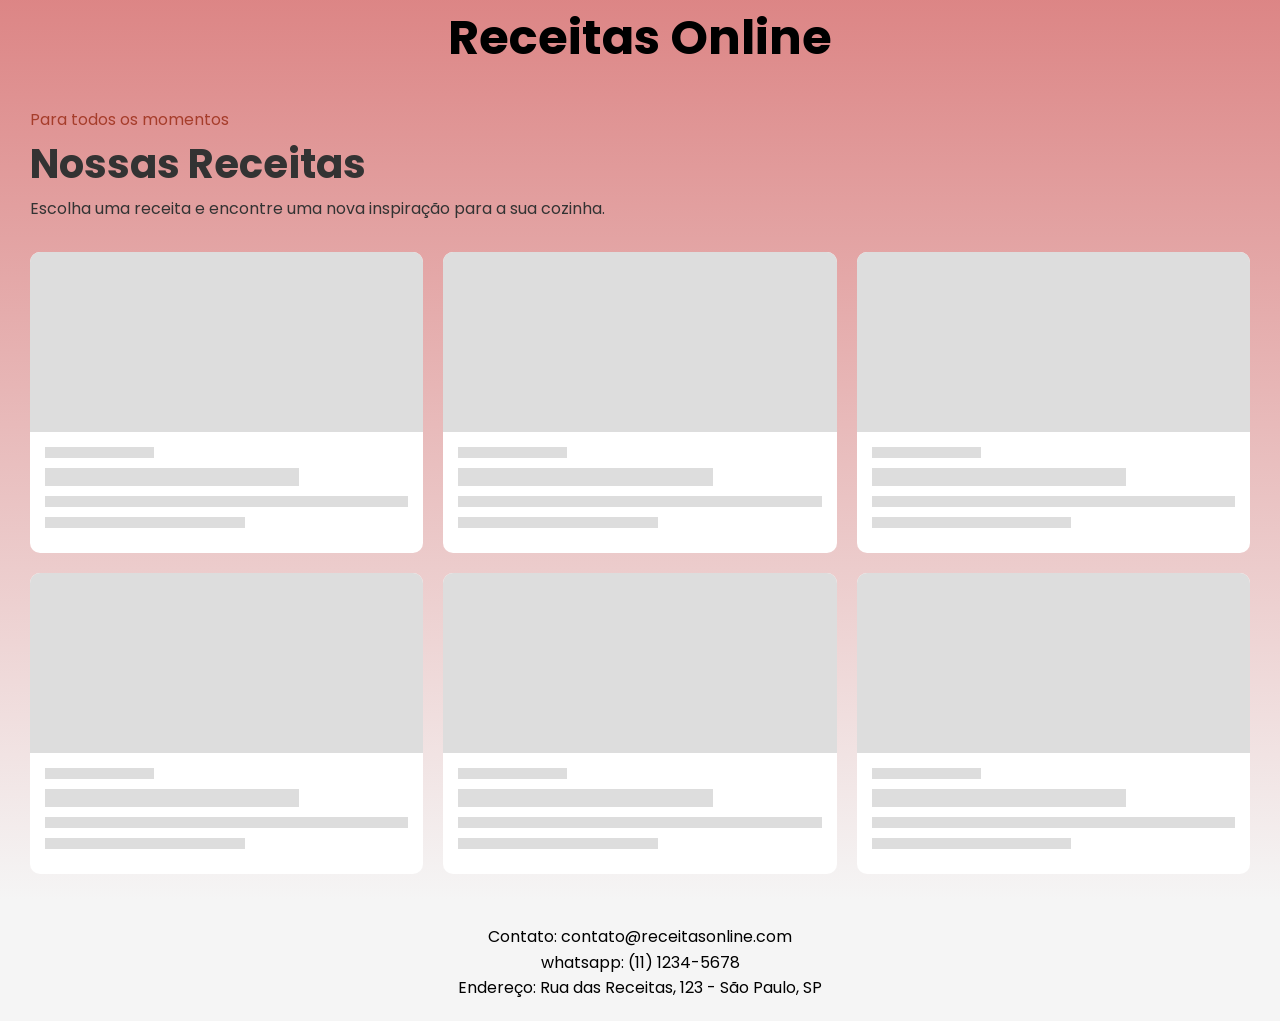
==== receitas.html @ 3415c0a6 "criando novo arquivo receitas HTML e modificando os arquivos anteriores" ====
<!DOCTYPE html>
<html lang="pt-br">
<head>
    <meta charset="UTF-8">
    <meta name="viewport" content="width=device-width, initial-scale=1.0">
    <title>Receitas Online</title>
    <link rel="stylesheet" href="style.css">
    <script src="scripts.js"></script>
</head>
<body class="pagina-receitas">
    <header>
        <h1 class="logor">Receitas Online</h1>
        <a href="index.html" class="logo-link" aria-label="Voltar para a página inicial"></a>
    </header>

    <main class="conteudo-receitas">
        <section class="apresentacao-receitas" aria-labelledby="titulo-receitas">
            <p class="etiqueta">Para todos os momentos</p>
            <h1 id="titulo-receitas" class="nreceitas">Nossas Receitas</h1>
            <p>Escolha uma receita e encontre uma nova inspiração para a sua cozinha.</p>
        </section>

        <!-- A API poderá substituir estes cards pelos dados das receitas. -->
        <section id="lista-receitas" class="grade-receitas" aria-label="Lista de receitas" aria-live="polite">
            <article class="card-receita carregando" aria-hidden="true">
                <div class="imagem-receita"></div>
                <div class="conteudo-card">
                    <span class="linha-skeleton pequena"></span>
                    <span class="linha-skeleton titulo"></span>
                    <span class="linha-skeleton"></span>
                    <span class="linha-skeleton media"></span>
                </div>
            </article>
            <article class="card-receita carregando" aria-hidden="true">
                <div class="imagem-receita"></div>
                <div class="conteudo-card">
                    <span class="linha-skeleton pequena"></span>
                    <span class="linha-skeleton titulo"></span>
                    <span class="linha-skeleton"></span>
                    <span class="linha-skeleton media"></span>
                </div>
            </article>
            <article class="card-receita carregando" aria-hidden="true">
                <div class="imagem-receita"></div>
                <div class="conteudo-card">
                    <span class="linha-skeleton pequena"></span>
                    <span class="linha-skeleton titulo"></span>
                    <span class="linha-skeleton"></span>
                    <span class="linha-skeleton media"></span>
                </div>
            </article>
            <article class="card-receita carregando" aria-hidden="true">
                <div class="imagem-receita"></div>
                <div class="conteudo-card">
                    <span class="linha-skeleton pequena"></span>
                    <span class="linha-skeleton titulo"></span>
                    <span class="linha-skeleton"></span>
                    <span class="linha-skeleton media"></span>
                </div>
            </article>
            <article class="card-receita carregando" aria-hidden="true">
                <div class="imagem-receita"></div>
                <div class="conteudo-card">
                    <span class="linha-skeleton pequena"></span>
                    <span class="linha-skeleton titulo"></span>
                    <span class="linha-skeleton"></span>
                    <span class="linha-skeleton media"></span>
                </div>
            </article>
            <article class="card-receita carregando" aria-hidden="true">
                <div class="imagem-receita"></div>
                <div class="conteudo-card">
                    <span class="linha-skeleton pequena"></span>
                    <span class="linha-skeleton titulo"></span>
                    <span class="linha-skeleton"></span>
                    <span class="linha-skeleton media"></span>
                </div>
            </article>
        </section>
    </main>

   <footer>
        <p>Contato: contato@receitasonline.com</p>
        <p>whatsapp: (11) 1234-5678</p>
        <p>Endereço: Rua das Receitas, 123 - São Paulo, SP</p>
    </footer>
</body>
</html>
---- style.css ----
@import url('https://fonts.googleapis.com/css2?family=Poppins:ital,wght@0,100;0,200;0,300;0,400;0,500;0,600;0,700;0,800;0,900;1,100;1,200;1,300;1,400;1,500;1,600;1,700;1,800;1,900&display=swap');


* {
    margin: 0;
    padding: 0;
    box-sizing: border-box;
}

body {
    font-family: 'Poppins', sans-serif;
    background-color: #f5f5f5;
    background-image: linear-gradient(rgba(217, 118, 118, 0.88), rgba(245, 245, 245, 0.88)), url('https://images.unsplash.com/photo-1498837167922-ddd27525d352?auto=format&fit=crop&w=1920&q=85');
    background-position: center;
    background-repeat: no-repeat;
    background-size: cover;
    background-attachment: fixed;
    color: #333;
    line-height: 1.6;
}   

header {
    font-size: 24px;
    color: black;
    text-align: center;    
    position: relative;
 }

.logor {
    cursor: pointer;
}

#pesquisa {
    position: absolute;
    top: 50%;
    right: 44px;
    transform: translateY(-50%);
}

#lupa {
    position: absolute;
    top: 50%;
    right: 0;
    transform: translateY(-50%);
}

 

.descubra {
    font-size: 200px;
}

.dee {
    font-size: 90px;
}

.btn {
    display: block;
    width: fit-content;
    margin: 24px auto 0;
    padding: 10px 20px;
    background-color: #ff6b6b;
    color: #fff;
    text-decoration: none;
    border-radius: 5px;
    transition: background-color 0.3s ease;
}

.btn:hover {
    background-color: #f72b2b;
}

footer {
    text-align: center;
    padding: 20px;
     color: black;
    position: relative;
    bottom: 0;
    width: 100%;
}

 .conteudo-receitas {
    padding: 30px;
}

.apresentacao-receitas {
    margin-bottom: 30px;
}

.etiqueta {
    color: #a63d2b;
}

.nreceitas {
    font-size: 40px;
}

.grade-receitas {
    display: grid;
    grid-template-columns: repeat(3, 1fr);
    gap: 20px;
}

.card-receita {
    overflow: hidden;
    border-radius: 10px;
    background: white;
}

 .imagem-receita {
    height: 180px;
    background: #dddddd;
}

 .conteudo-card {
    padding: 15px;
}

.linha-skeleton {
    display: block;
    width: 100%;
    height: 11px;
    margin-bottom: 10px;
    background: #dddddd;
}

.linha-skeleton.pequena { width: 30%; }
.linha-skeleton.titulo { width: 70%; height: 18px; }
.linha-skeleton.media { width: 55%; }

@media (max-width: 850px) {
    .grade-receitas {
        grid-template-columns: repeat(2, 1fr);
    }
}

@media (max-width: 560px) {
    .conteudo-receitas {
        padding: 36px 20px 56px;
    }

    .grade-receitas {
        grid-template-columns: 1fr;
    }
}
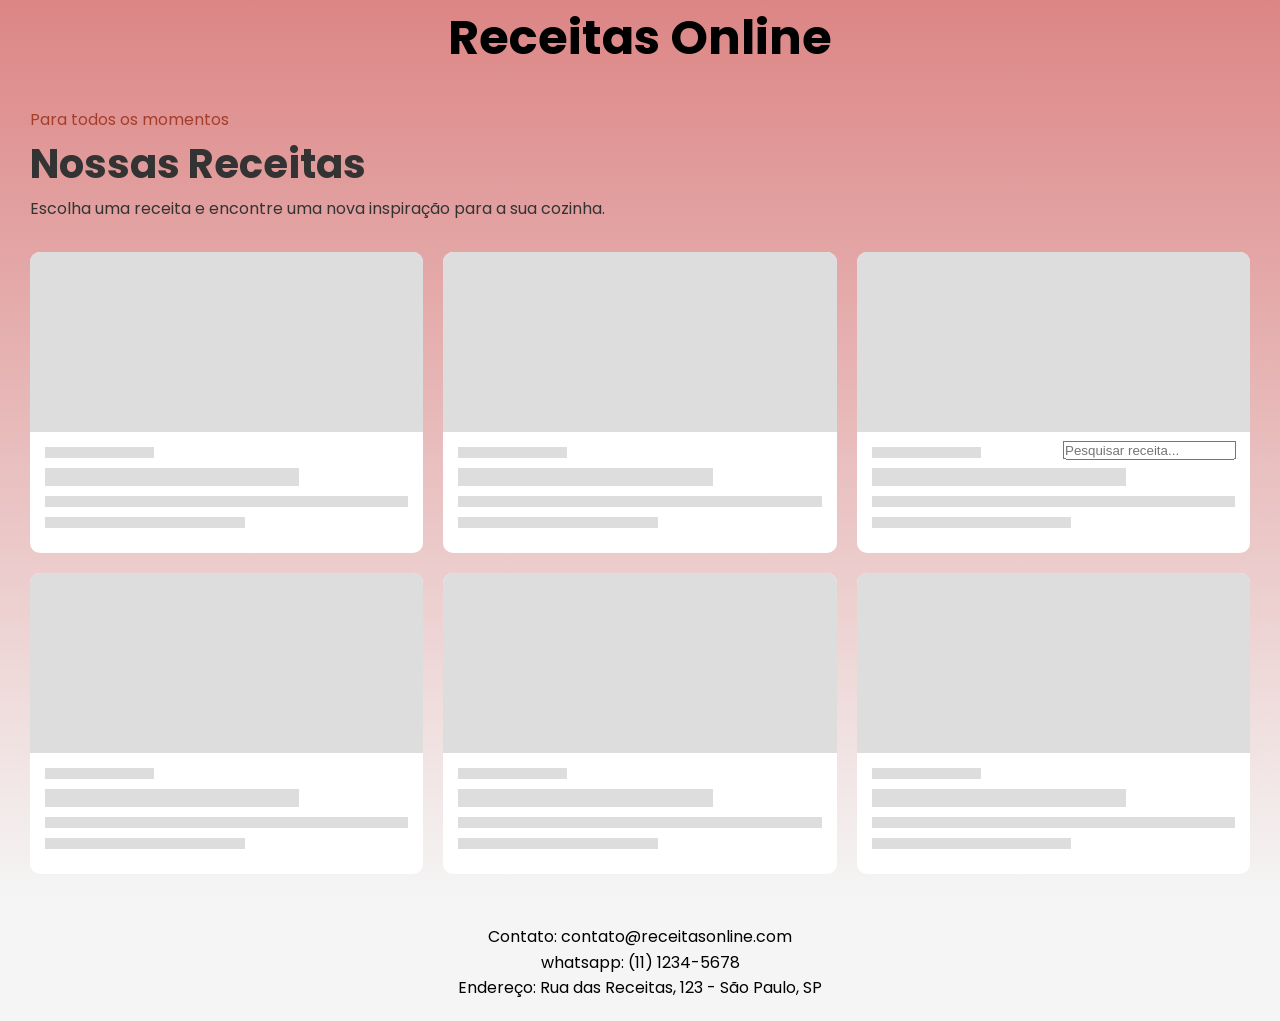
==== commit 7f5342a0: "Add files via upload" ====
--- a/receitas.html
+++ b/receitas.html
@@ -1,12 +1,13 @@
 <!DOCTYPE html>
 <html lang="pt-br">
+
 <head>
     <meta charset="UTF-8">
     <meta name="viewport" content="width=device-width, initial-scale=1.0">
     <title>Receitas Online</title>
     <link rel="stylesheet" href="style.css">
-    <script src="scripts.js"></script>
 </head>
+
 <body class="pagina-receitas">
     <header>
         <h1 class="logor">Receitas Online</h1>
@@ -19,6 +20,8 @@
             <h1 id="titulo-receitas" class="nreceitas">Nossas Receitas</h1>
             <p>Escolha uma receita e encontre uma nova inspiração para a sua cozinha.</p>
         </section>
+
+        <input id="pesquisa" type="text" placeholder="Pesquisar receita...">
 
         <!-- A API poderá substituir estes cards pelos dados das receitas. -->
         <section id="lista-receitas" class="grade-receitas" aria-label="Lista de receitas" aria-live="polite">
@@ -79,10 +82,13 @@
         </section>
     </main>
 
-   <footer>
+    <footer>
         <p>Contato: contato@receitasonline.com</p>
         <p>whatsapp: (11) 1234-5678</p>
         <p>Endereço: Rua das Receitas, 123 - São Paulo, SP</p>
     </footer>
+
+    <script src="scripts.js"></script>
+
 </body>
-</html>
+</html>
--- a/style.css
+++ b/style.css
@@ -143,4 +143,3 @@
         grid-template-columns: 1fr;
     }
 }
-
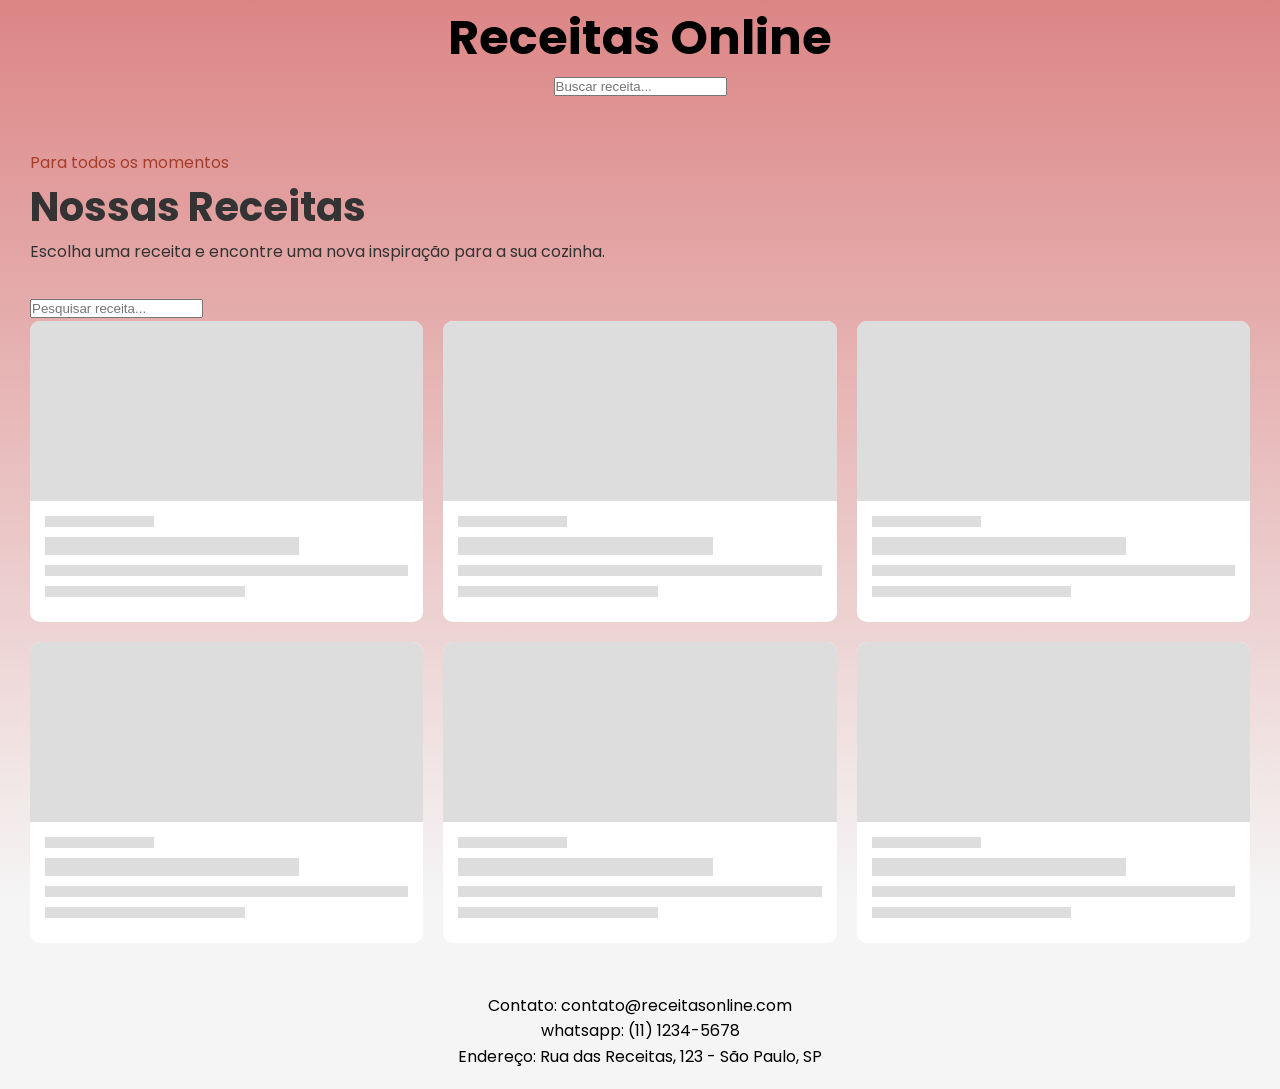
==== commit 7481a2c5: "Corrigindo campo de busca" ====
--- a/receitas.html
+++ b/receitas.html
@@ -12,6 +12,7 @@
     <header>
         <h1 class="logor">Receitas Online</h1>
         <a href="index.html" class="logo-link" aria-label="Voltar para a página inicial"></a>
+        <input type="search" class="barra-busca" placeholder="Buscar receita..." aria-label="Campo de busca de receitas">
     </header>
 
     <main class="conteudo-receitas">
--- a/style.css
+++ b/style.css
@@ -30,19 +30,15 @@
     cursor: pointer;
 }
 
-#pesquisa {
-    position: absolute;
-    top: 50%;
-    right: 44px;
-    transform: translateY(-50%);
+.barra-busca {
+    display: flex;
+    align-items: center;
+    justify-content: center;
+    max-width: 420px;
+    margin: 0 auto 24px;
 }
 
-#lupa {
-    position: absolute;
-    top: 50%;
-    right: 0;
-    transform: translateY(-50%);
-}
+
 
  
 
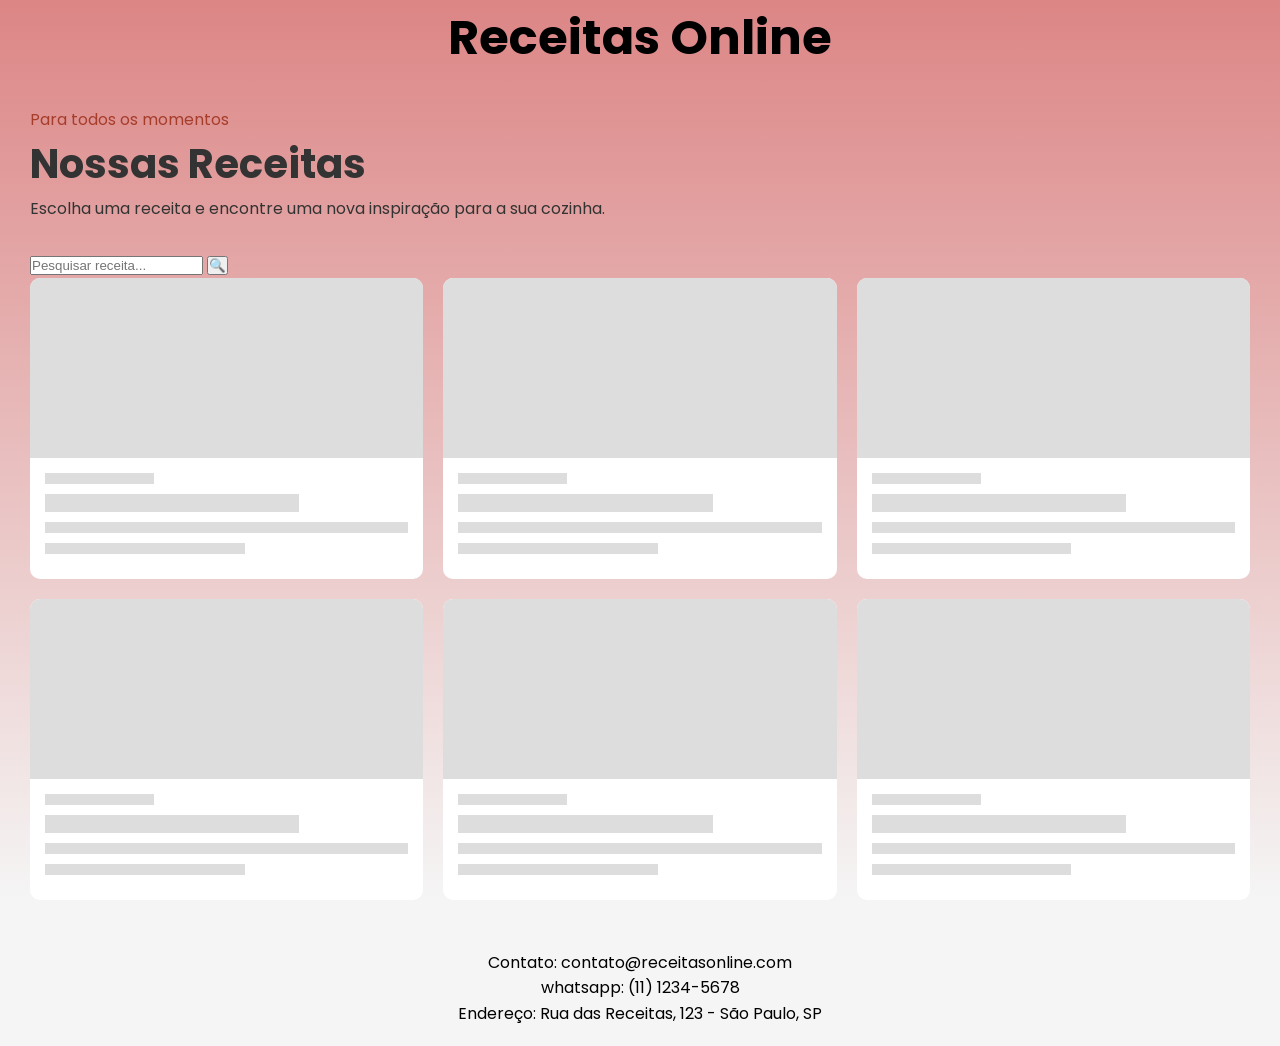
==== commit 81058c12: "corrigindo pequenos erros no receitas" ====
--- a/receitas.html
+++ b/receitas.html
@@ -12,8 +12,7 @@
     <header>
         <h1 class="logor">Receitas Online</h1>
         <a href="index.html" class="logo-link" aria-label="Voltar para a página inicial"></a>
-        <input type="search" class="barra-busca" placeholder="Buscar receita..." aria-label="Campo de busca de receitas">
-    </header>
+     </header>
 
     <main class="conteudo-receitas">
         <section class="apresentacao-receitas" aria-labelledby="titulo-receitas">
@@ -23,6 +22,7 @@
         </section>
 
         <input id="pesquisa" type="text" placeholder="Pesquisar receita...">
+        <button class="botao-pesquisa">🔍</button>
 
         <!-- A API poderá substituir estes cards pelos dados das receitas. -->
         <section id="lista-receitas" class="grade-receitas" aria-label="Lista de receitas" aria-live="polite">
